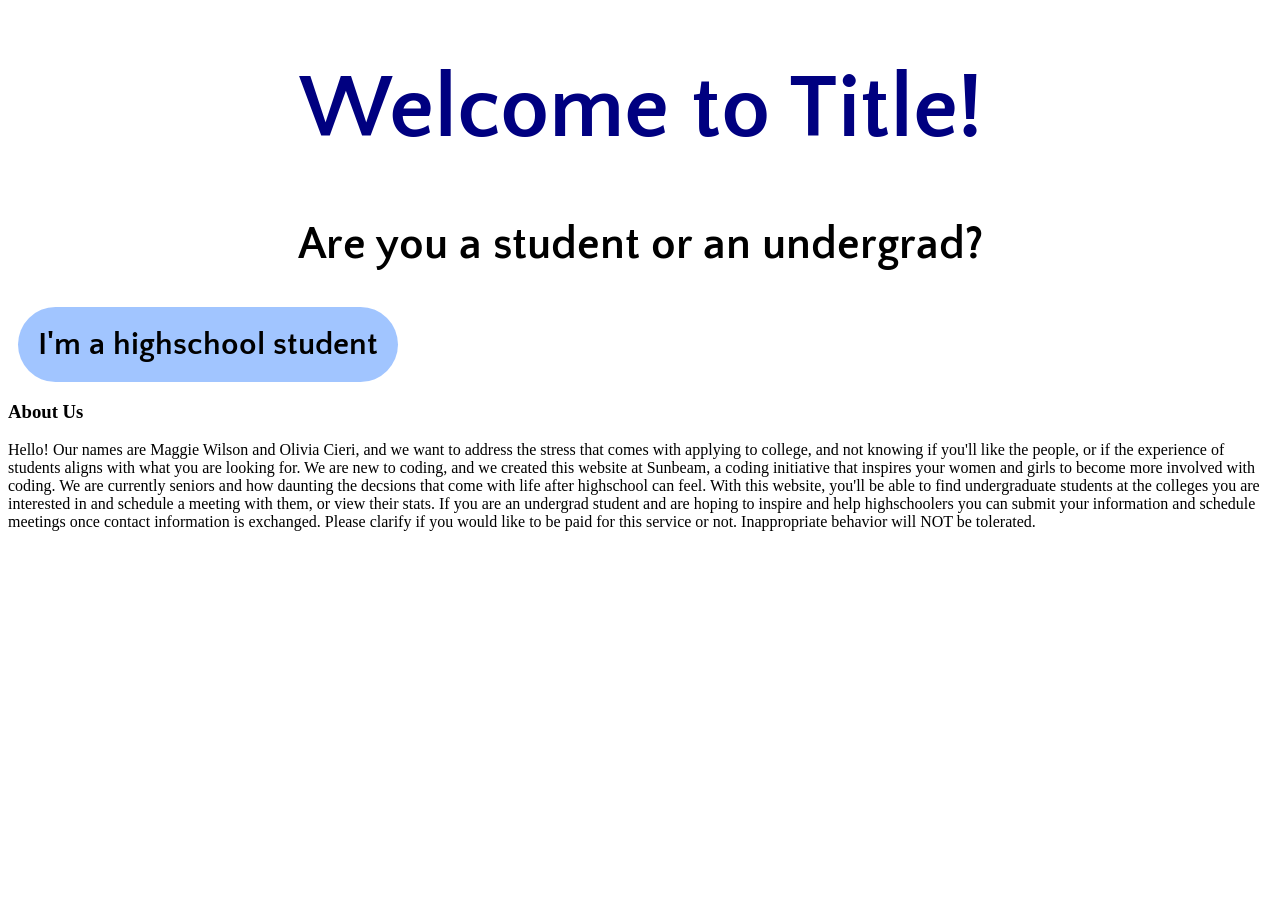
==== index.html @ 78828500 "Added About Us" ====
<!DOCTYPE html>
<html>
    <head> 
        <link rel="stylesheet" href="style.css">
        <title>tab title</title>
    </head>
    <body>
        <div class="center">     
            <div class="header">
                <h1>Welcome to Title!</h1>
            
            </div>
            <div class="center">
                <h2>Are you a student or an undergrad?</h2>
            </div>
        </div>
       <a href="/hsstudentmap"> <h1 class="button">I'm a highschool student</h1> </a>
        <script src="script.js"></script>
        <h3>
             About Us
        </h3>

        <p>

Hello! Our names are Maggie Wilson and Olivia Cieri, and we want to address the stress that comes with applying to college, and not knowing if you'll like the people, or if the experience of students aligns with what you are looking for. We are new to coding, and we created this website at Sunbeam, a coding initiative that inspires your women and girls to become more involved with coding. We are currently seniors and how daunting the decsions that come with life after highschool can feel. With this website, you'll be able to find undergraduate students at the colleges you are interested in and schedule a meeting with them, or view their stats. If you are an undergrad student and are hoping to inspire and help highschoolers you can submit your information and schedule meetings once contact information is exchanged. Please clarify if you would like to be paid for this service or not. Inappropriate behavior will NOT be tolerated.
</p>
    </body>
    </body>
</html>
---- style.css ----
@import url('https://fonts.googleapis.com/css2?family=Quattrocento+Sans:ital,wght@0,400;0,700;1,400;1,700&display=swap');

* {
    --button-color: #a1c5ff;
    --button-activated: cornflowerblue;
}

.header{
    color:navy;
    font-size: 45px;
}
.center{
    text-align:center;
    font-family: 'Quattrocento Sans', serif;
    font-size: 30px
}


.center h2 {
    font: "Quattrocento Sans", sans-serif;
}

a {
    text-decoration: none;
    color: black;
}
.button {
    background-color: var(--button-color);
    font-family: 'Quattrocento Sans', sans-serif;
    width:fit-content;
    border-radius: 50px;
    padding: 20px;
    text-decoration: none;
    color: black;    
    margin: 10px;
    transition: background 2s;
}

.button:hover {
    background-color: var(--button-activated);
}
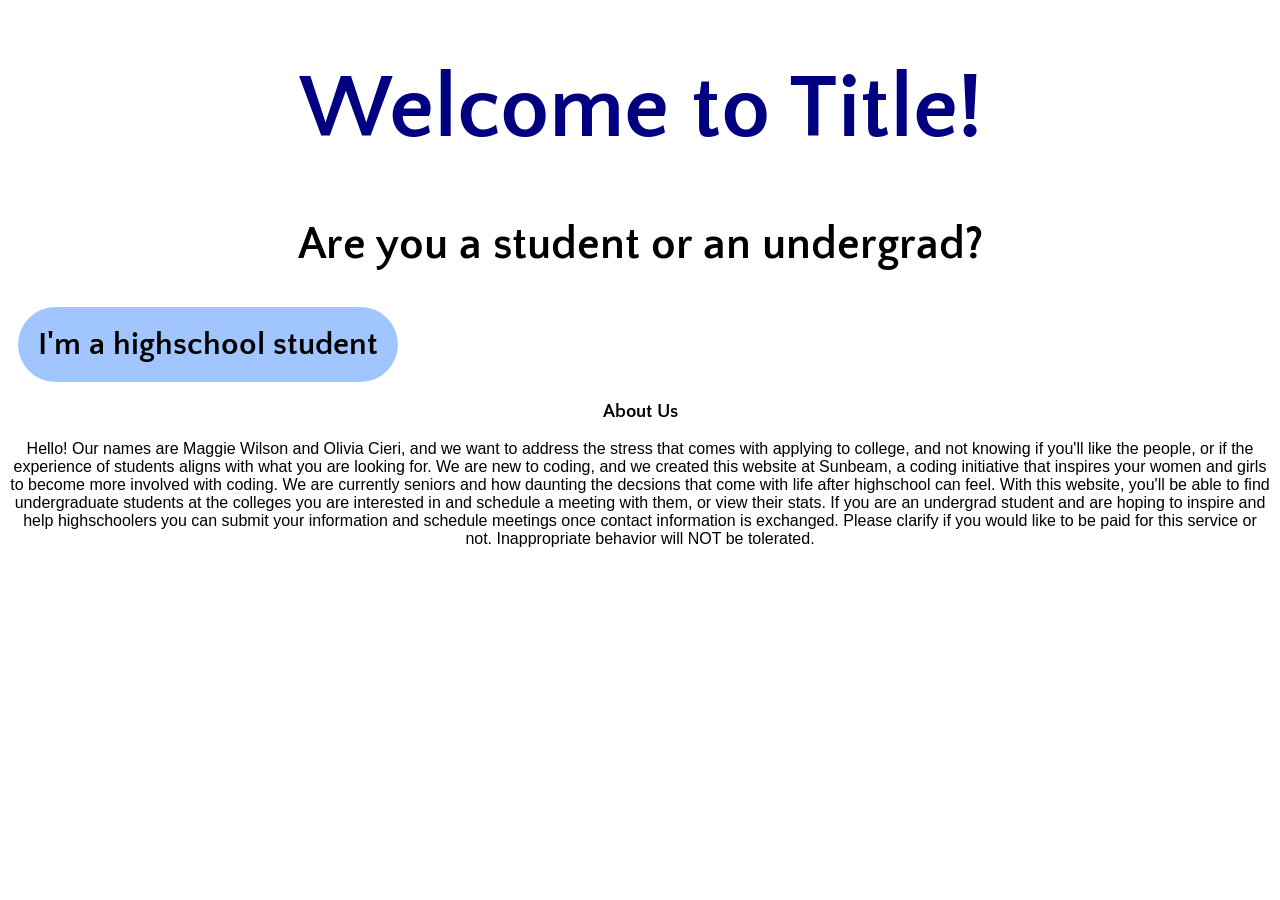
==== commit f274711d: "About Us- centering and font" ====
--- a/index.html
+++ b/index.html
@@ -16,6 +16,9 @@
         </div>
        <a href="/hsstudentmap"> <h1 class="button">I'm a highschool student</h1> </a>
         <script src="script.js"></script>
+       
+        <div class="aboutus">
+        
         <h3>
              About Us
         </h3>
@@ -24,7 +27,8 @@
 
 Hello! Our names are Maggie Wilson and Olivia Cieri, and we want to address the stress that comes with applying to college, and not knowing if you'll like the people, or if the experience of students aligns with what you are looking for. We are new to coding, and we created this website at Sunbeam, a coding initiative that inspires your women and girls to become more involved with coding. We are currently seniors and how daunting the decsions that come with life after highschool can feel. With this website, you'll be able to find undergraduate students at the colleges you are interested in and schedule a meeting with them, or view their stats. If you are an undergrad student and are hoping to inspire and help highschoolers you can submit your information and schedule meetings once contact information is exchanged. Please clarify if you would like to be paid for this service or not. Inappropriate behavior will NOT be tolerated.
 </p>
-    </body>
+</div>
+
     </body>
 </html>
    
--- a/style.css
+++ b/style.css
@@ -38,4 +38,17 @@
 
 .button:hover {
     background-color: var(--button-activated);
-}+}
+
+.aboutus h3{
+    font-family: "Quattrocento Sans", sans-serif;
+    color:black;
+    text-align:center;
+}
+
+.aboutus p{
+    font-family: "Quattrocento Sans", sans-serif;
+    color:black;
+    text-align:center;
+}
+
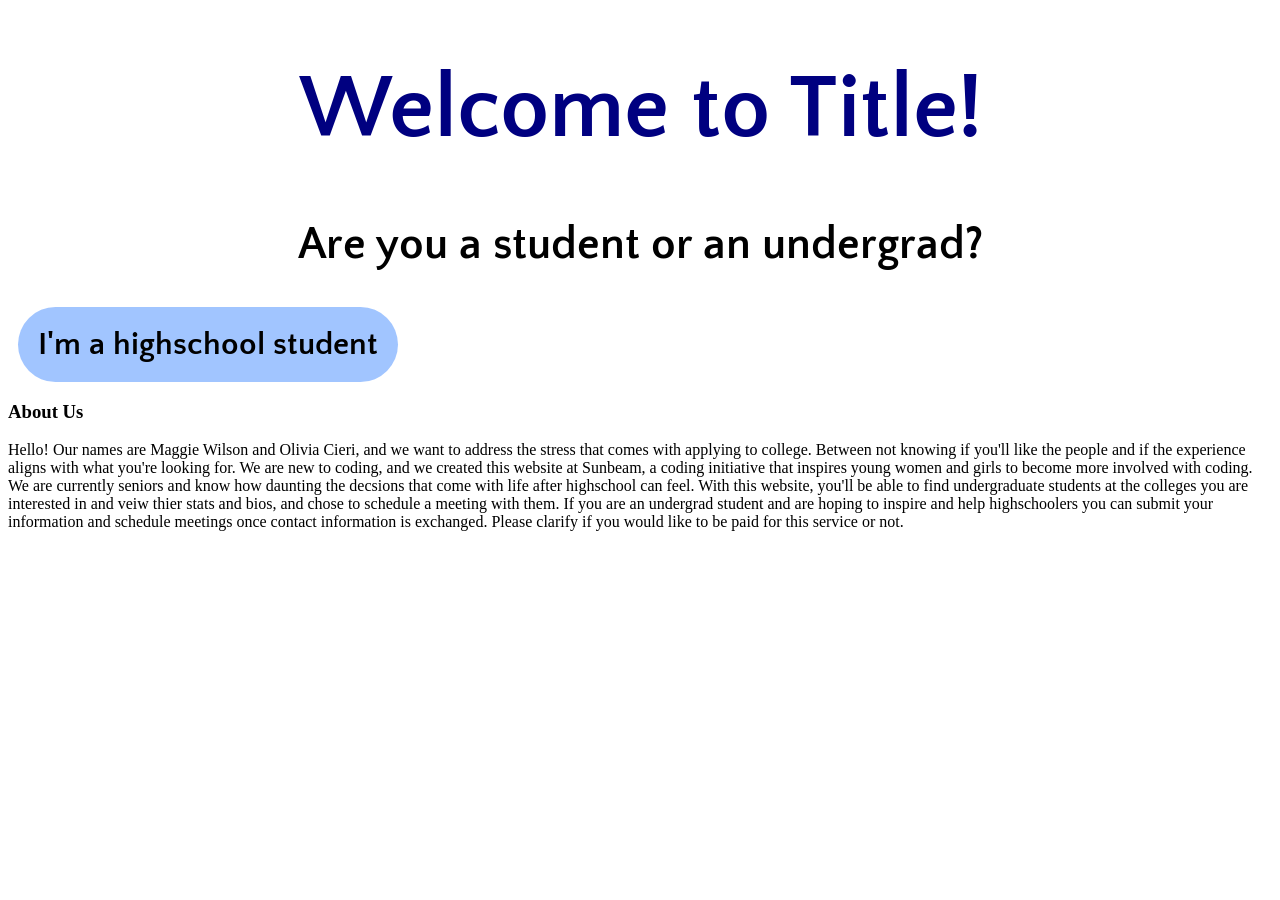
==== commit 37c74c74: "Working on button flexbox" ====
--- a/index.html
+++ b/index.html
@@ -14,21 +14,19 @@
                 <h2>Are you a student or an undergrad?</h2>
             </div>
         </div>
-       <a href="/hsstudentmap"> <h1 class="button">I'm a highschool student</h1> </a>
-        <script src="script.js"></script>
-       
-        <div class="aboutus">
+       <div>
+        <a href="/hsstudentmap"> <h1 class="button">I'm a highschool student</h1> </a>
         
+        </div>
         <h3>
              About Us
         </h3>
 
         <p>
 
-Hello! Our names are Maggie Wilson and Olivia Cieri, and we want to address the stress that comes with applying to college, and not knowing if you'll like the people, or if the experience of students aligns with what you are looking for. We are new to coding, and we created this website at Sunbeam, a coding initiative that inspires your women and girls to become more involved with coding. We are currently seniors and how daunting the decsions that come with life after highschool can feel. With this website, you'll be able to find undergraduate students at the colleges you are interested in and schedule a meeting with them, or view their stats. If you are an undergrad student and are hoping to inspire and help highschoolers you can submit your information and schedule meetings once contact information is exchanged. Please clarify if you would like to be paid for this service or not. Inappropriate behavior will NOT be tolerated.
+Hello! Our names are Maggie Wilson and Olivia Cieri, and we want to address the stress that comes with applying to college. Between not knowing if you'll like the people and if the experience aligns with what you're looking for. We are new to coding, and we created this website at Sunbeam, a coding initiative that inspires young women and girls to become more involved with coding. We are currently seniors and know how daunting the decsions that come with life after highschool can feel. With this website, you'll be able to find undergraduate students at the colleges you are interested in and veiw thier stats and bios, and chose to schedule a meeting with them. If you are an undergrad student and are hoping to inspire and help highschoolers you can submit your information and schedule meetings once contact information is exchanged. Please clarify if you would like to be paid for this service or not. 
 </p>
-</div>
-
+        <script src="script.js"></script>
     </body>
 </html>
    
--- a/style.css
+++ b/style.css
@@ -40,15 +40,3 @@
     background-color: var(--button-activated);
 }
 
-.aboutus h3{
-    font-family: "Quattrocento Sans", sans-serif;
-    color:black;
-    text-align:center;
-}
-
-.aboutus p{
-    font-family: "Quattrocento Sans", sans-serif;
-    color:black;
-    text-align:center;
-}
-
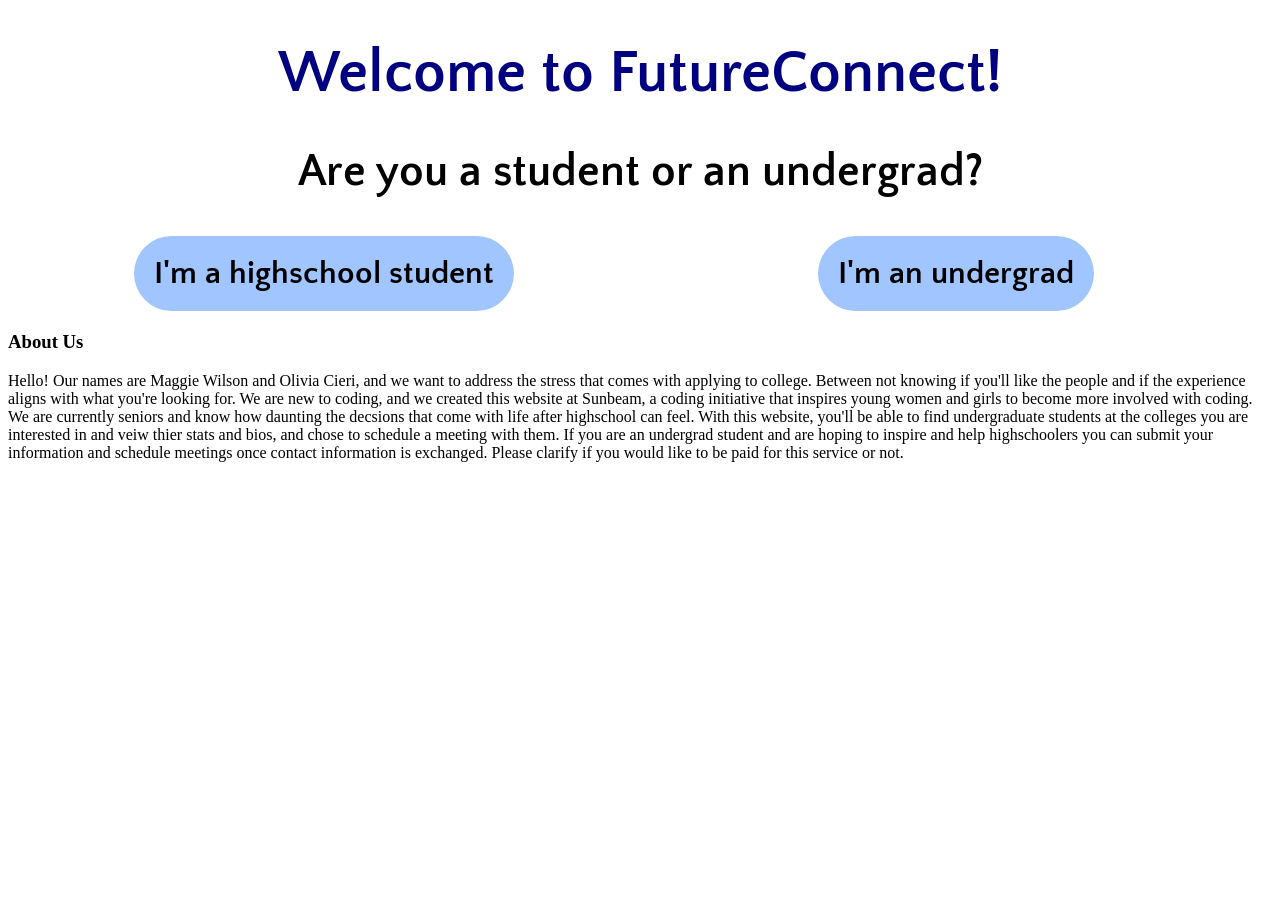
==== commit 7c029787: "buttons positioning" ====
--- a/index.html
+++ b/index.html
@@ -6,26 +6,22 @@
     </head>
     <body>
         <div class="center">     
-            <div class="header">
-                <h1>Welcome to Title!</h1>
-            
+            <div class="header" style="font-size:30px">
+                <h1>Welcome to FutureConnect!</h1>
             </div>
-            <div class="center">
+            <div class="center"  style="font-size:30px">
                 <h2>Are you a student or an undergrad?</h2>
             </div>
+
+        <div id="buttons" class="buttons" style="display:flex;">
+            <div class="test"><h1 class="button"><a href="/hsstudentmap">I'm a highschool student</a></h1></div>
+            <div class="test"><h1 ><a class="button"href="/undergrad">I'm an undergrad</a></h1></div>
         </div>
-       <div>
-        <a href="/hsstudentmap"> <h1 class="button">I'm a highschool student</h1> </a>
-        
         </div>
-        <h3>
-             About Us
-        </h3>
-
-        <p>
-
-Hello! Our names are Maggie Wilson and Olivia Cieri, and we want to address the stress that comes with applying to college. Between not knowing if you'll like the people and if the experience aligns with what you're looking for. We are new to coding, and we created this website at Sunbeam, a coding initiative that inspires young women and girls to become more involved with coding. We are currently seniors and know how daunting the decsions that come with life after highschool can feel. With this website, you'll be able to find undergraduate students at the colleges you are interested in and veiw thier stats and bios, and chose to schedule a meeting with them. If you are an undergrad student and are hoping to inspire and help highschoolers you can submit your information and schedule meetings once contact information is exchanged. Please clarify if you would like to be paid for this service or not. 
-</p>
+        <div id="aboutus">
+            <h3>About Us</h3>
+            <p>Hello! Our names are Maggie Wilson and Olivia Cieri, and we want to address the stress that comes with applying to college. Between not knowing if you'll like the people and if the experience aligns with what you're looking for. We are new to coding, and we created this website at Sunbeam, a coding initiative that inspires young women and girls to become more involved with coding. We are currently seniors and know how daunting the decsions that come with life after highschool can feel. With this website, you'll be able to find undergraduate students at the colleges you are interested in and veiw thier stats and bios, and chose to schedule a meeting with them. If you are an undergrad student and are hoping to inspire and help highschoolers you can submit your information and schedule meetings once contact information is exchanged. Please clarify if you would like to be paid for this service or not.</p>
+        </div>
         <script src="script.js"></script>
     </body>
 </html>
--- a/style.css
+++ b/style.css
@@ -12,7 +12,6 @@
 .center{
     text-align:center;
     font-family: 'Quattrocento Sans', serif;
-    font-size: 30px
 }
 
 
@@ -24,15 +23,26 @@
     text-decoration: none;
     color: black;
 }
+
+.test {
+    width:50%;
+    display:flex;
+    justify-content:center;
+    align-items:center;
+}
 .button {
     background-color: var(--button-color);
     font-family: 'Quattrocento Sans', sans-serif;
-    width:fit-content;
+    width: fit-content;
+    justify-self: center;
+    justify-content: center;
+    justify-items: center;
+    text-align: center;
     border-radius: 50px;
     padding: 20px;
     text-decoration: none;
     color: black;    
-    margin: 10px;
+    margin: 0;
     transition: background 2s;
 }
 
@@ -40,3 +50,32 @@
     background-color: var(--button-activated);
 }
 
+.buttons {
+    width: 100%;
+    
+    /* display: flex;
+    justify-content: center;
+    align-items:center;
+    flex-direction: row; */
+}
+
+
+#buttons div {
+    flex: auto;
+    align-items: center;
+    justify-content: center;
+    justify-items: center;
+}
+
+.aboutus h3{
+    font-family: "Quattrocento Sans", sans-serif;
+    color:black;
+    text-align:center;
+}
+
+.aboutus p{
+    font-family: "Quattrocento Sans", sans-serif;
+    color:black;
+    text-align:center;
+}
+
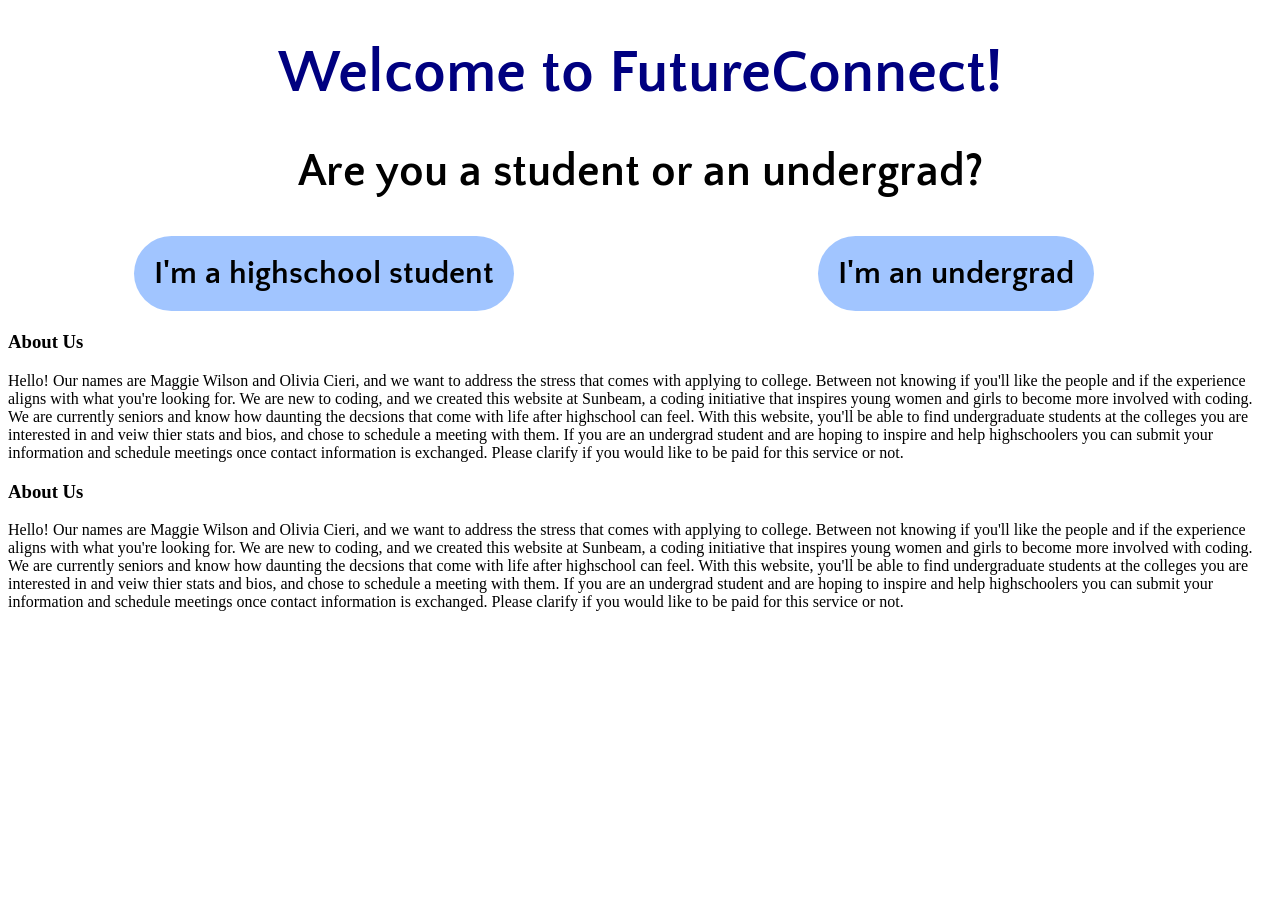
==== commit 30990ef8: "Merge branch 'main' of https://github.com/maggie-wilson/sunbeam" ====
--- a/index.html
+++ b/index.html
@@ -23,6 +23,15 @@
             <p>Hello! Our names are Maggie Wilson and Olivia Cieri, and we want to address the stress that comes with applying to college. Between not knowing if you'll like the people and if the experience aligns with what you're looking for. We are new to coding, and we created this website at Sunbeam, a coding initiative that inspires young women and girls to become more involved with coding. We are currently seniors and know how daunting the decsions that come with life after highschool can feel. With this website, you'll be able to find undergraduate students at the colleges you are interested in and veiw thier stats and bios, and chose to schedule a meeting with them. If you are an undergrad student and are hoping to inspire and help highschoolers you can submit your information and schedule meetings once contact information is exchanged. Please clarify if you would like to be paid for this service or not.</p>
         </div>
         <script src="script.js"></script>
+        <h3>
+             About Us
+        </h3>
+
+        <p>
+
+Hello! Our names are Maggie Wilson and Olivia Cieri, and we want to address the stress that comes with applying to college. Between not knowing if you'll like the people and if the experience aligns with what you're looking for. We are new to coding, and we created this website at Sunbeam, a coding initiative that inspires young women and girls to become more involved with coding. We are currently seniors and know how daunting the decsions that come with life after highschool can feel. With this website, you'll be able to find undergraduate students at the colleges you are interested in and veiw thier stats and bios, and chose to schedule a meeting with them. If you are an undergrad student and are hoping to inspire and help highschoolers you can submit your information and schedule meetings once contact information is exchanged. Please clarify if you would like to be paid for this service or not. 
+</p>
+    </body>
     </body>
 </html>
    
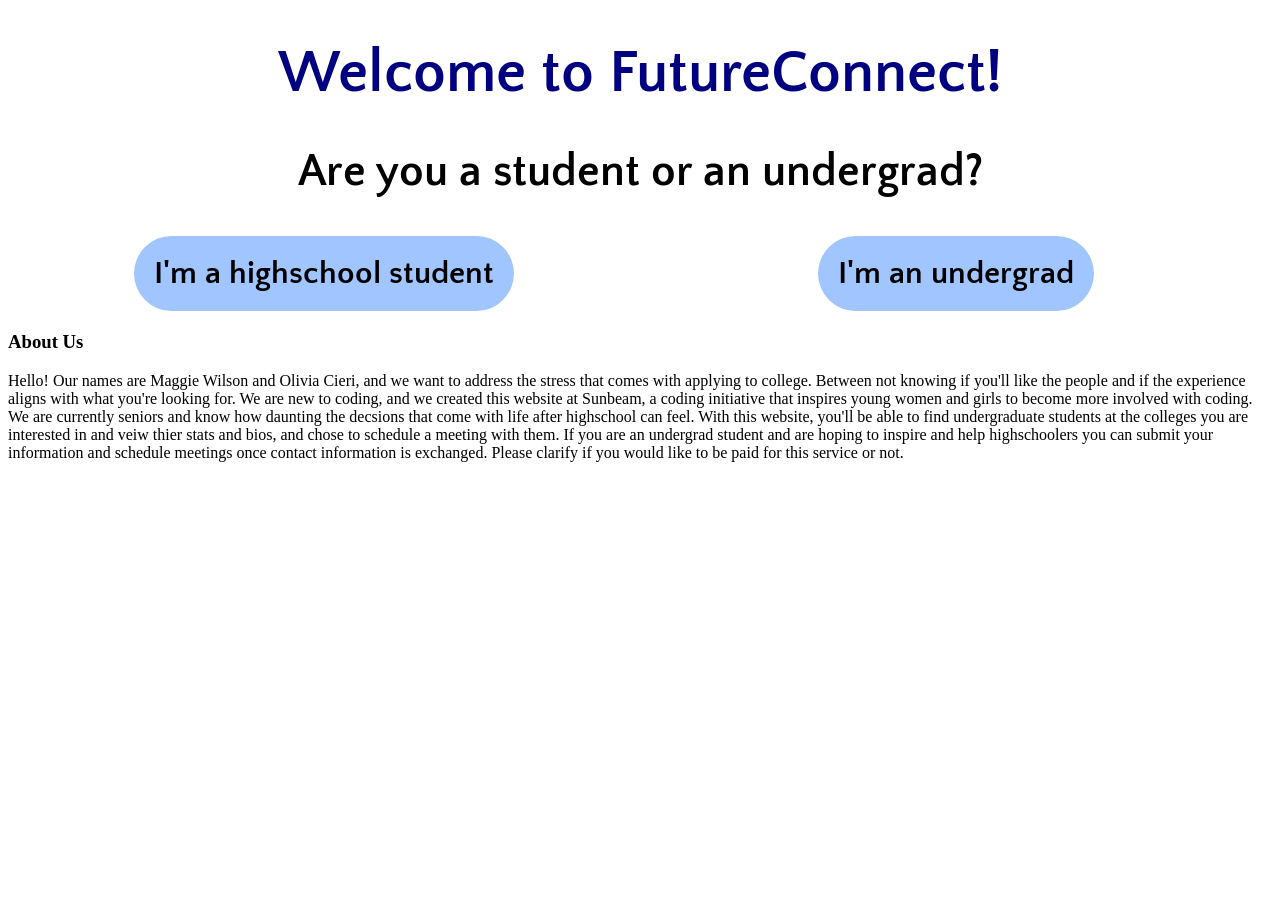
==== commit 30839445: "Final fix" ====
--- a/index.html
+++ b/index.html
@@ -23,15 +23,6 @@
             <p>Hello! Our names are Maggie Wilson and Olivia Cieri, and we want to address the stress that comes with applying to college. Between not knowing if you'll like the people and if the experience aligns with what you're looking for. We are new to coding, and we created this website at Sunbeam, a coding initiative that inspires young women and girls to become more involved with coding. We are currently seniors and know how daunting the decsions that come with life after highschool can feel. With this website, you'll be able to find undergraduate students at the colleges you are interested in and veiw thier stats and bios, and chose to schedule a meeting with them. If you are an undergrad student and are hoping to inspire and help highschoolers you can submit your information and schedule meetings once contact information is exchanged. Please clarify if you would like to be paid for this service or not.</p>
         </div>
         <script src="script.js"></script>
-        <h3>
-             About Us
-        </h3>
-
-        <p>
-
-Hello! Our names are Maggie Wilson and Olivia Cieri, and we want to address the stress that comes with applying to college. Between not knowing if you'll like the people and if the experience aligns with what you're looking for. We are new to coding, and we created this website at Sunbeam, a coding initiative that inspires young women and girls to become more involved with coding. We are currently seniors and know how daunting the decsions that come with life after highschool can feel. With this website, you'll be able to find undergraduate students at the colleges you are interested in and veiw thier stats and bios, and chose to schedule a meeting with them. If you are an undergrad student and are hoping to inspire and help highschoolers you can submit your information and schedule meetings once contact information is exchanged. Please clarify if you would like to be paid for this service or not. 
-</p>
-    </body>
     </body>
 </html>
    
